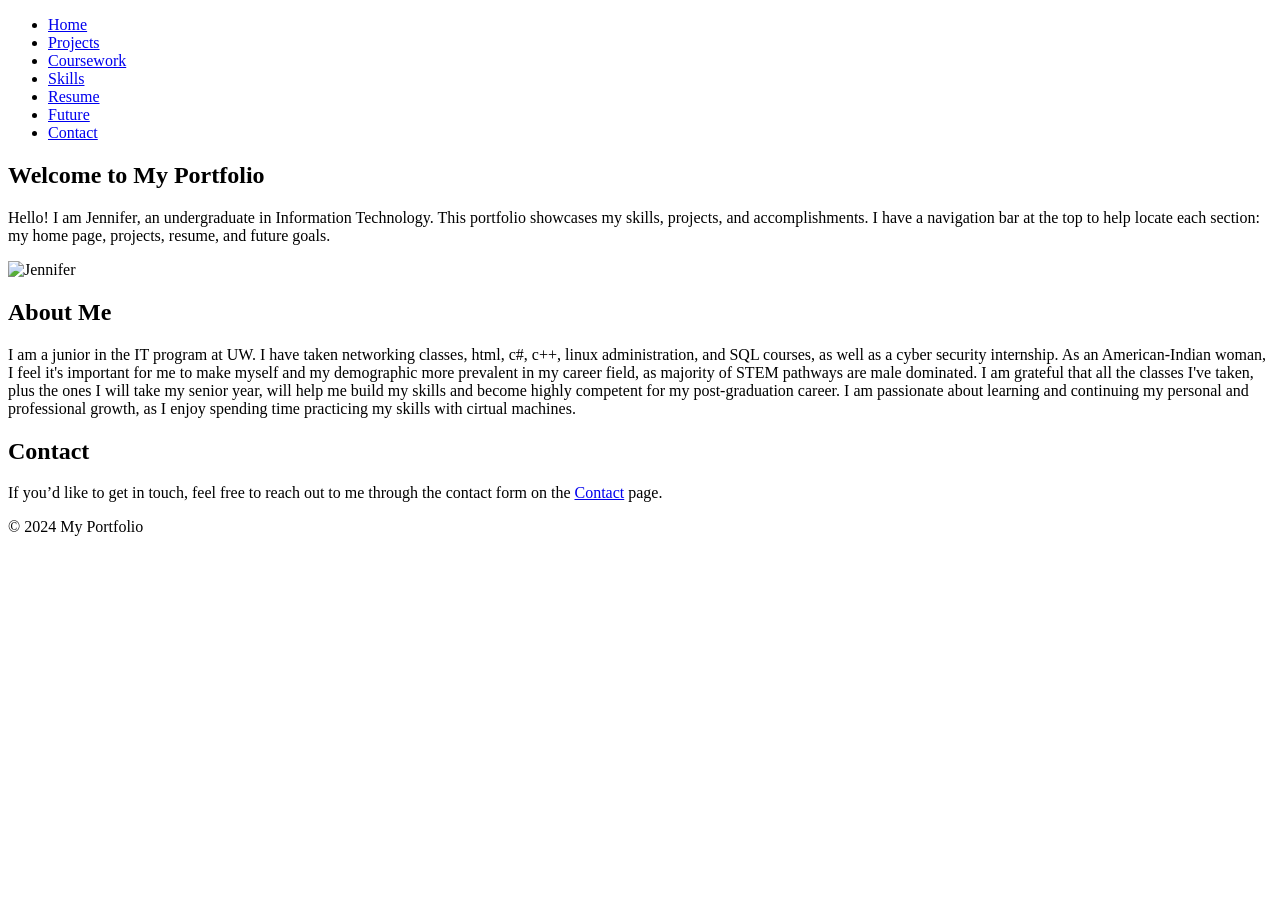
==== index.html @ b5f69132 "Create index.html" ====
<!DOCTYPE html>
<html lang="en">
<head>
    <meta charset="UTF-8">
    <meta name="viewport" content="width=device-width, initial-scale=1.0">
    <title>My Portfolio</title>
    <link rel="stylesheet" href="styles.css">
</head>
<body>
    <header>
        <nav>
            <ul>
                <li><a href="home.html">Home</a></li>
                <li><a href="projects.html">Projects</a></li>
                <li><a href="coursework.html">Coursework</a></li>
                <li><a href="skills.html">Skills</a></li>
                <li><a href="resume.html">Resume</a></li>
                <li><a href="future.html">Future</a></li>
                <li><a href="contact.html">Contact</a></li>
            </ul>
        </nav>
    </header>
    <main>
        <section id="introduction">
            <h1>Welcome to My Portfolio</h1>
            <div class="intro-container">
                <div class="intro-text">
                    <p>Hello! I am Jennifer, an undergraduate in Information Technology. This portfolio showcases my skills, projects, and accomplishments. I have a navigation bar
                    at the top to help locate each section: my home page, projects, resume, and future goals.</p>
                </div>
                <div class="intro-image">
                    <img src="jennifer.jpeg" alt="Jennifer" class="profile-image">
                </div>
            </div>
        </section>
        <section id="about">
            <h2>About Me</h2>
            <p>I am a junior in the IT program at UW. I have taken networking classes, html, c#, c++, linux administration, and SQL courses, as well as a cyber security internship. 
            As an American-Indian woman, I feel it's important for me to make myself and my demographic more prevalent in my career field, as majority of STEM pathways are male dominated.
            I am grateful that all the classes I've taken, plus the ones I will take my senior year, will help me build my skills and become highly competent for my post-graduation 
            career. I am passionate about learning and continuing my personal and professional growth, as I enjoy spending time practicing my skills with cirtual machines.</p>
        </section>
        <section id="contact">
            <h2>Contact</h2>
            <p>If you’d like to get in touch, feel free to reach out to me through the contact form on the <a href="contact.html">Contact</a> page.</p>
        </section>
    </main>
    <footer>
        <p>&copy; 2024 My Portfolio</p>
    </footer>
</body>
</html>
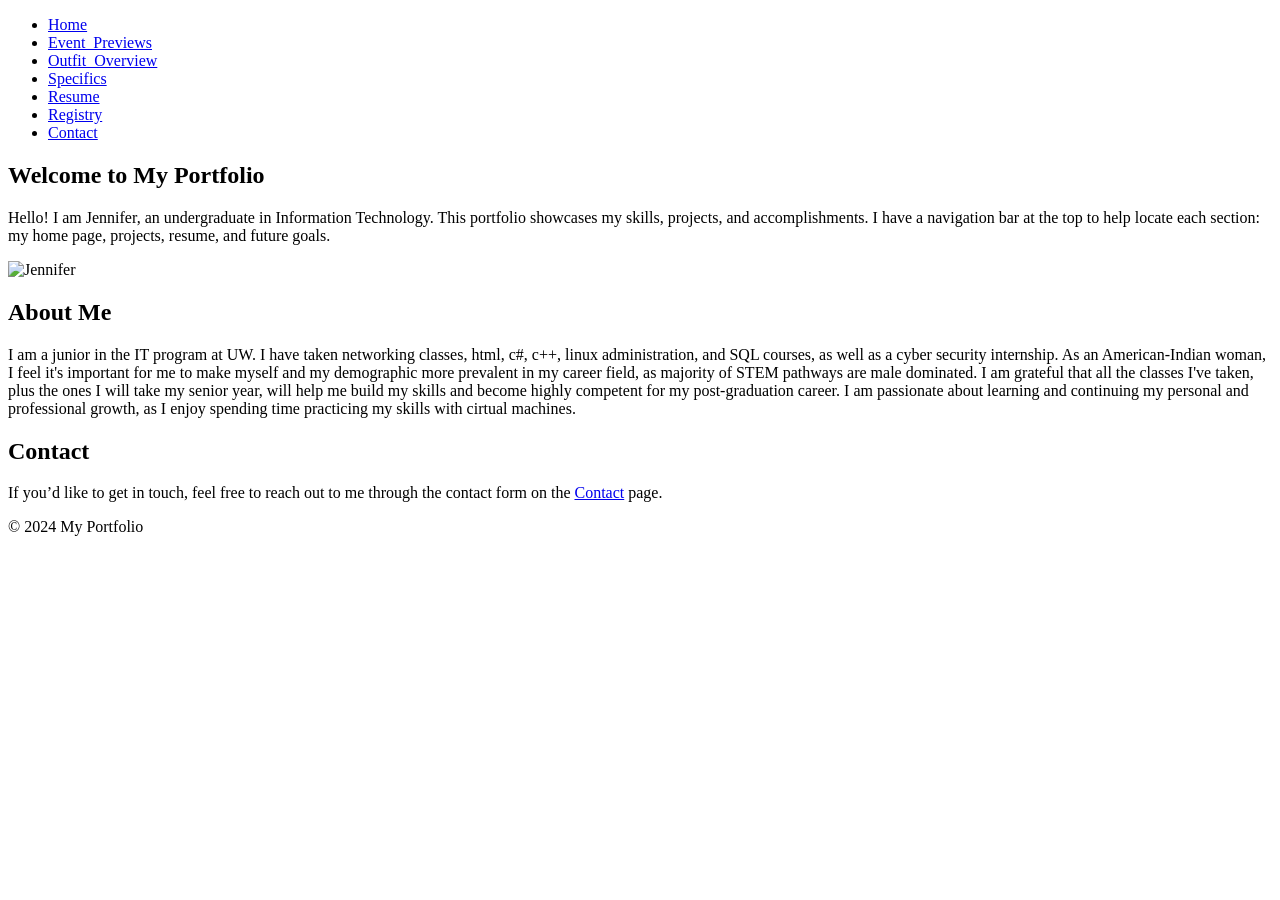
==== commit 71fa38d6: "Update index.html" ====
--- a/index.html
+++ b/index.html
@@ -3,7 +3,7 @@
 <head>
     <meta charset="UTF-8">
     <meta name="viewport" content="width=device-width, initial-scale=1.0">
-    <title>My Portfolio</title>
+    <title>Wedding 2026</title>
     <link rel="stylesheet" href="styles.css">
 </head>
 <body>
@@ -11,11 +11,11 @@
         <nav>
             <ul>
                 <li><a href="home.html">Home</a></li>
-                <li><a href="projects.html">Projects</a></li>
-                <li><a href="coursework.html">Coursework</a></li>
-                <li><a href="skills.html">Skills</a></li>
+                <li><a href="events.html">Event_Previews</a></li>
+                <li><a href="outfits.html">Outfit_Overview</a></li>
+                <li><a href="skills.html">Specifics</a></li>
                 <li><a href="resume.html">Resume</a></li>
-                <li><a href="future.html">Future</a></li>
+                <li><a href="future.html">Registry</a></li>
                 <li><a href="contact.html">Contact</a></li>
             </ul>
         </nav>
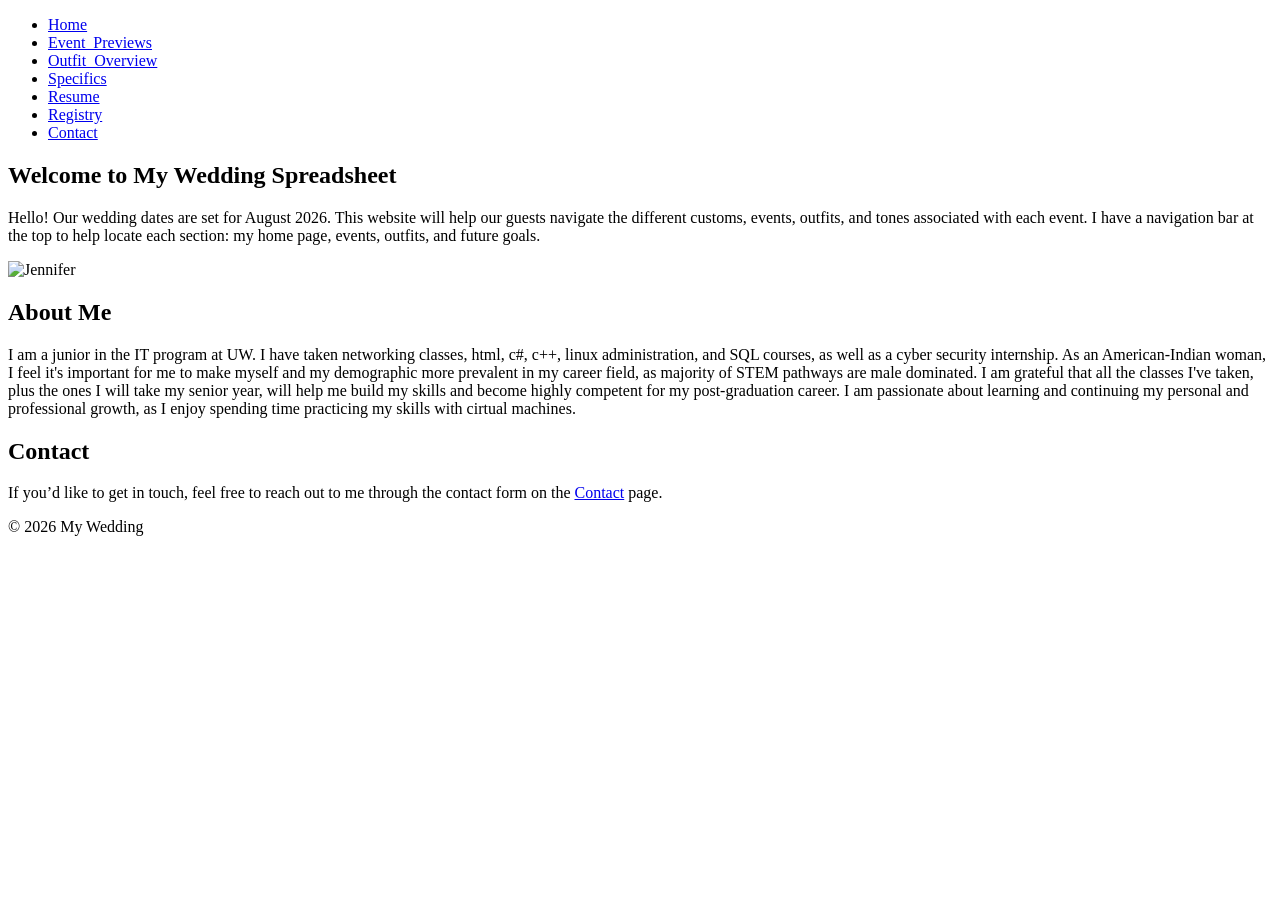
==== commit bf049948: "Update index.html" ====
--- a/index.html
+++ b/index.html
@@ -22,11 +22,11 @@
     </header>
     <main>
         <section id="introduction">
-            <h1>Welcome to My Portfolio</h1>
+            <h1>Welcome to My Wedding Spreadsheet</h1>
             <div class="intro-container">
                 <div class="intro-text">
-                    <p>Hello! I am Jennifer, an undergraduate in Information Technology. This portfolio showcases my skills, projects, and accomplishments. I have a navigation bar
-                    at the top to help locate each section: my home page, projects, resume, and future goals.</p>
+                    <p>Hello! Our wedding dates are set for August 2026. This website will help our guests navigate the different customs, events, outfits, and tones associated with each event. I have a navigation bar
+                    at the top to help locate each section: my home page, events, outfits, and future goals.</p>
                 </div>
                 <div class="intro-image">
                     <img src="jennifer.jpeg" alt="Jennifer" class="profile-image">
@@ -46,7 +46,7 @@
         </section>
     </main>
     <footer>
-        <p>&copy; 2024 My Portfolio</p>
+        <p>&copy; 2026 My Wedding</p>
     </footer>
 </body>
 </html>
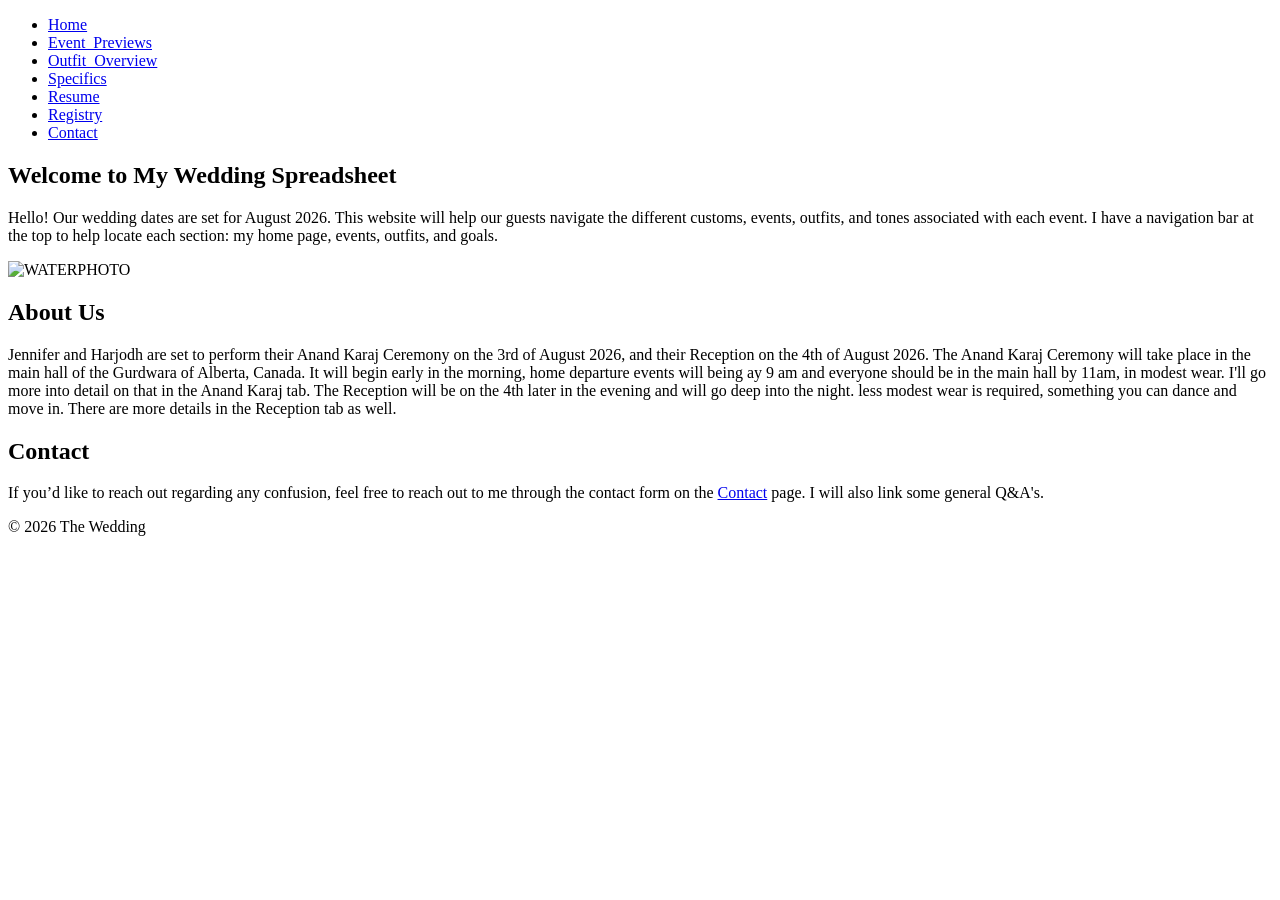
==== commit 402e3872: "Update index.html" ====
--- a/index.html
+++ b/index.html
@@ -26,27 +26,28 @@
             <div class="intro-container">
                 <div class="intro-text">
                     <p>Hello! Our wedding dates are set for August 2026. This website will help our guests navigate the different customs, events, outfits, and tones associated with each event. I have a navigation bar
-                    at the top to help locate each section: my home page, events, outfits, and future goals.</p>
+                    at the top to help locate each section: my home page, events, outfits, and goals.</p>
                 </div>
                 <div class="intro-image">
-                    <img src="jennifer.jpeg" alt="Jennifer" class="profile-image">
+                    <img src="IMGpanishaadi_5562.JPG" alt="WATERPHOTO" class="profile-image">
                 </div>
             </div>
         </section>
         <section id="about">
-            <h2>About Me</h2>
-            <p>I am a junior in the IT program at UW. I have taken networking classes, html, c#, c++, linux administration, and SQL courses, as well as a cyber security internship. 
-            As an American-Indian woman, I feel it's important for me to make myself and my demographic more prevalent in my career field, as majority of STEM pathways are male dominated.
-            I am grateful that all the classes I've taken, plus the ones I will take my senior year, will help me build my skills and become highly competent for my post-graduation 
-            career. I am passionate about learning and continuing my personal and professional growth, as I enjoy spending time practicing my skills with cirtual machines.</p>
+            <h2>About Us</h2>
+            <p>Jennifer and Harjodh are set to perform their Anand Karaj Ceremony on the 3rd of August 2026, and their Reception on the 4th of August 2026. 
+                The Anand Karaj Ceremony will take place in the main hall of the Gurdwara of Alberta, Canada. It will begin early in the morning, home departure 
+                events will being ay 9 am and everyone should be in the main hall by 11am, in modest wear. I'll go more into detail on that in the Anand Karaj 
+                tab. The Reception will be on the 4th later in the evening and will go deep into the night. less modest wear is required, something you can dance 
+                and move in. There are more details in the Reception tab as well.</p>
         </section>
         <section id="contact">
             <h2>Contact</h2>
-            <p>If you’d like to get in touch, feel free to reach out to me through the contact form on the <a href="contact.html">Contact</a> page.</p>
+            <p>If you’d like to reach out regarding any confusion, feel free to reach out to me through the contact form on the <a href="contact.html">Contact</a> page. I will also link some general Q&A's.</p>
         </section>
     </main>
     <footer>
-        <p>&copy; 2026 My Wedding</p>
+        <p>&copy; 2026 The Wedding</p>
     </footer>
 </body>
 </html>
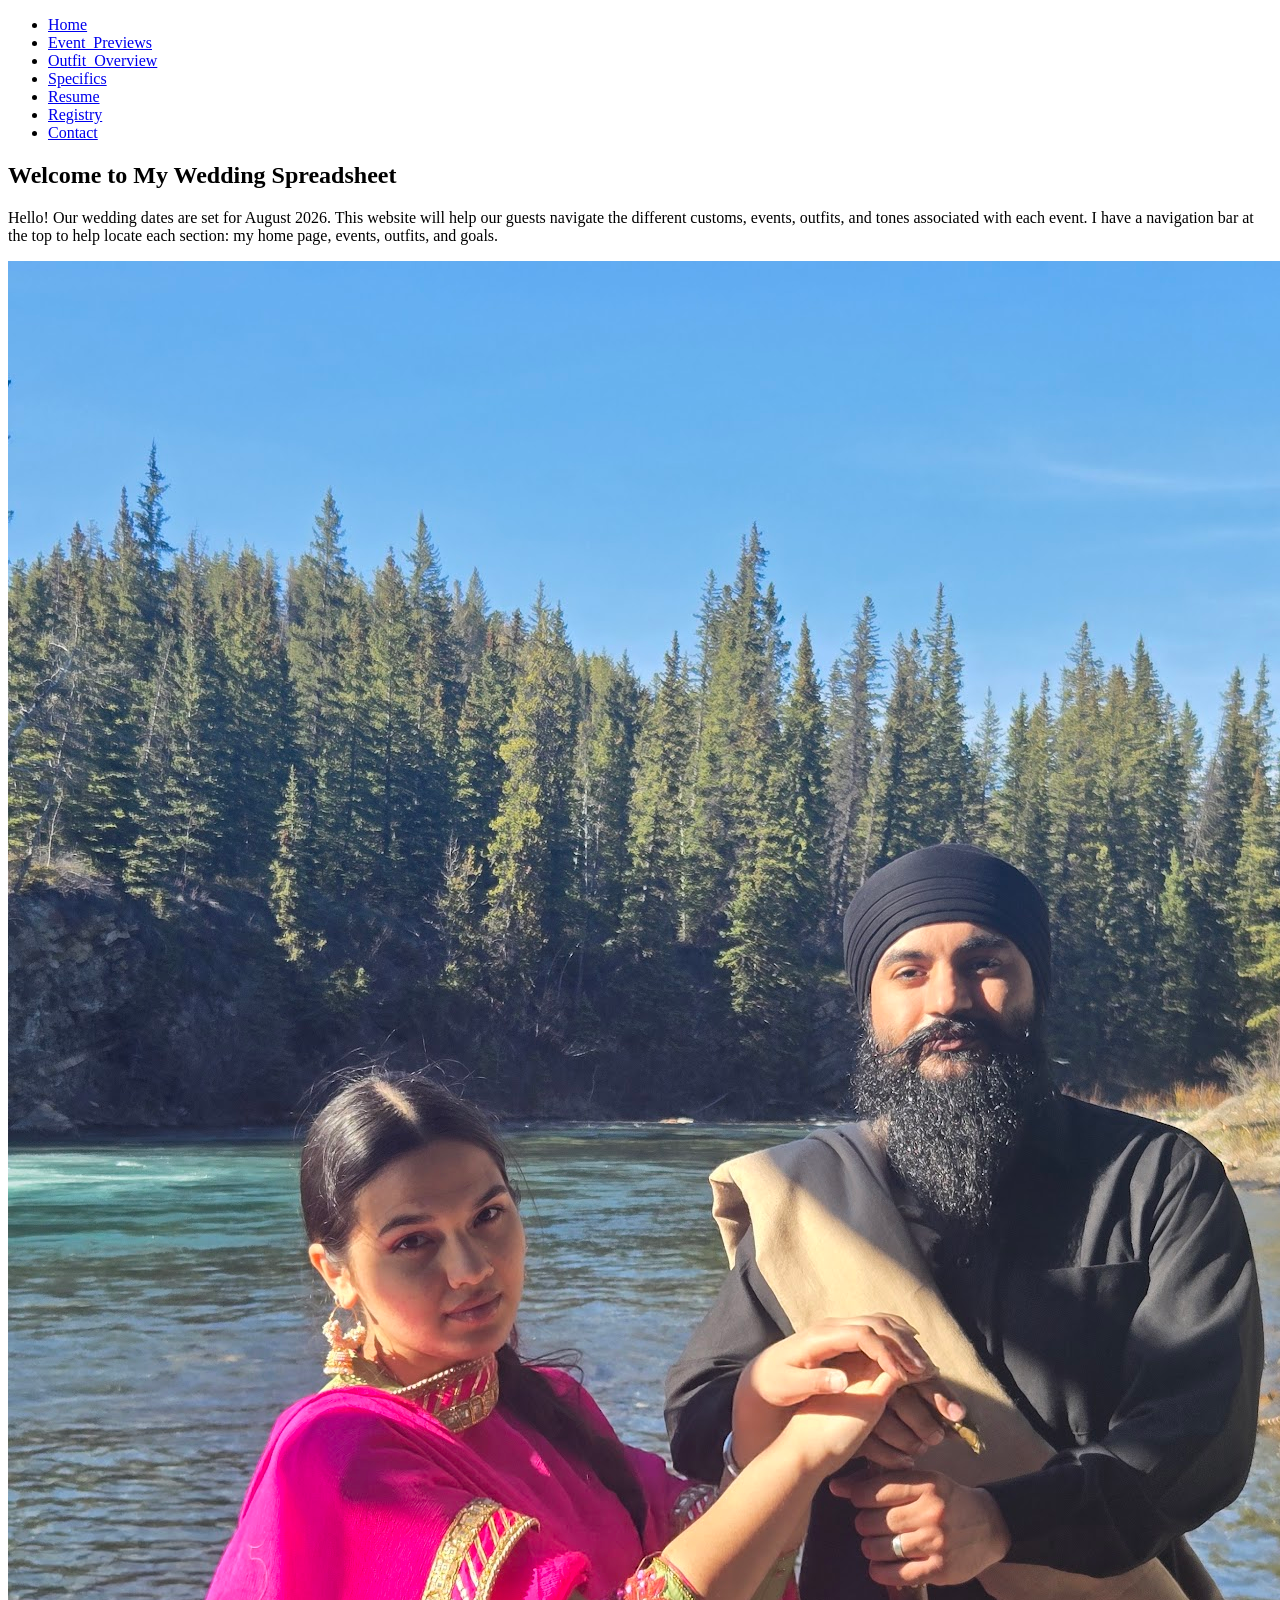
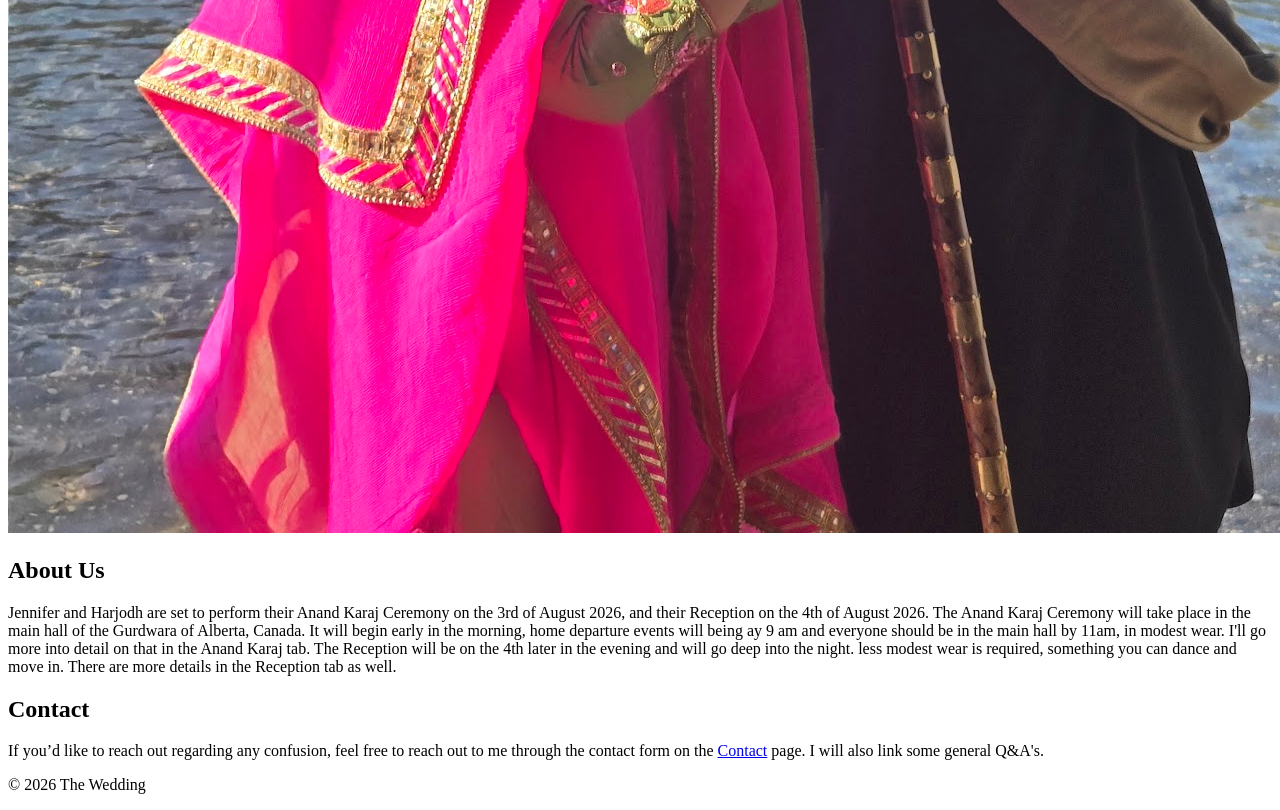
==== commit 589c868e: "Update index.html" ====
--- a/index.html
+++ b/index.html
@@ -25,8 +25,8 @@
             <h1>Welcome to My Wedding Spreadsheet</h1>
             <div class="intro-container">
                 <div class="intro-text">
-                    <p>Hello! Our wedding dates are set for August 2026. This website will help our guests navigate the different customs, events, outfits, and tones associated with each event. I have a navigation bar
-                    at the top to help locate each section: my home page, events, outfits, and goals.</p>
+                    <p>Hello! Our wedding dates are set for August 2026. This website will help our guests navigate the different customs, events, outfits, and tones associated with each event. 
+                        I have a navigation bar at the top to help locate each section: my home page, events, outfits, and goals.</p>
                 </div>
                 <div class="intro-image">
                     <img src="IMGpanishaadi_5562.JPG" alt="WATERPHOTO" class="profile-image">
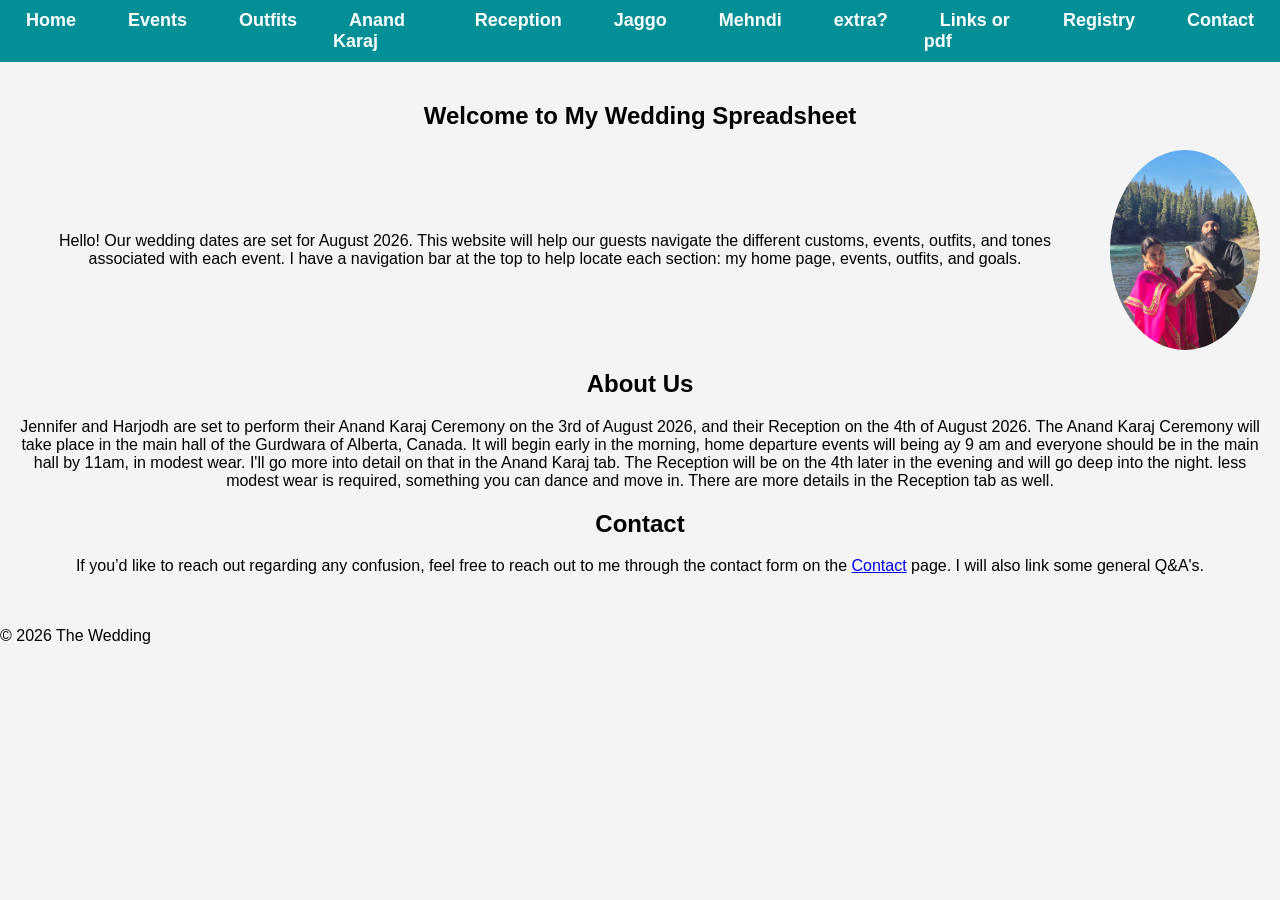
==== commit 43654e80: "Update navigation links in index.html" ====
--- a/index.html
+++ b/index.html
@@ -11,10 +11,14 @@
         <nav>
             <ul>
                 <li><a href="home.html">Home</a></li>
-                <li><a href="events.html">Event_Previews</a></li>
-                <li><a href="outfits.html">Outfit_Overview</a></li>
-                <li><a href="skills.html">Specifics</a></li>
-                <li><a href="resume.html">Resume</a></li>
+                <li><a href="events.html">Events</a></li>
+                <li><a href="outfits.html">Outfits</a></li>
+                <li><a href="skills.html">Anand Karaj</a></li>
+                <li><a href="skills.html">Reception</a></li>
+                <li><a href="skills.html">Jaggo</a></li>
+                <li><a href="skills.html">Mehndi</a></li>
+                <li><a href="skills.html">extra?</a></li>
+                <li><a href="resume.html">Links or pdf</a></li>
                 <li><a href="future.html">Registry</a></li>
                 <li><a href="contact.html">Contact</a></li>
             </ul>
@@ -25,8 +29,8 @@
             <h1>Welcome to My Wedding Spreadsheet</h1>
             <div class="intro-container">
                 <div class="intro-text">
-                    <p>Hello! Our wedding dates are set for August 2026. This website will help our guests navigate the different customs, events, outfits, and tones associated with each event. 
-                        I have a navigation bar at the top to help locate each section: my home page, events, outfits, and goals.</p>
+                    <p>Hello! Our wedding dates are set for August 2026. This website will help our guests navigate the different customs, events, outfits, and tones 
+                        associated with each event. I have a navigation bar at the top to help locate each section: my home page, events, outfits, and goals.</p>
                 </div>
                 <div class="intro-image">
                     <img src="IMGpanishaadi_5562.JPG" alt="WATERPHOTO" class="profile-image">
--- a/styles.css
+++ b/styles.css
@@ -0,0 +1,110 @@
+/* General body styling */
+body {
+    font-family: Arial, sans-serif;
+    margin: 0;
+    padding: 0;
+    background-color: #f4f4f4;
+}
+
+.container { 
+    margin-left: 2.5in; /* This sets the left margin to 10.5 inches */ 
+    margin-right: 2.5in; /* This sets the right margin to 0.5 inches */ }
+
+/* Header and Navigation */ 
+header {
+    background-color: #029096; /* Blue , now more teal, background for the navbar */
+    color: white;
+    padding: 10px 0;
+}
+
+nav {
+    display: flex;
+    justify-content: center; /* Center the navigation items */
+}
+
+    nav ul {
+        list-style-type: none;
+        margin: 0;
+        padding: 0;
+        display: flex;
+    }
+
+        nav ul li {
+            margin: 0 10px;
+        }
+
+            nav ul li a {
+                color: white;
+                text-decoration: none;
+                font-weight: bold;
+                font-size: 18px;
+                padding: 8px 16px;
+                border-radius: 5px; /* Rounded corners */
+                transition: background-color 0.3s, color 0.3s;
+            }
+
+                nav ul li a:hover {
+                    background-color: #0056b3; /* Darker blue for hover effect */
+                    color: #fff; /* Text color stays white */
+                }
+
+/* Main content styling */
+main {
+    padding: 20px;
+    text-align: center;
+}
+
+/* Introduction section styling */
+.intro-container {
+    display: flex; /* Use flexbox for layout */
+    align-items: center; /* Center align items vertically */
+    justify-content: space-between; /* Space between text and image */
+    gap: 20px; /* Add space between text and image */
+}
+
+.intro-text {
+    flex: 1; /* Text takes available space */
+}
+
+.intro-image {
+    flex-shrink: 0; /* Prevent the image from shrinking */
+}
+
+.profile-image {
+    display: block; /* Make sure it's not inline */
+    width: 150px; /* Adjust the width */
+    height: auto; /* Maintain aspect ratio */
+    border-radius: 50%; /* Make the image circular */
+}
+
+/*removed duplicated code*/
+
+/* Mobile responsive design */
+@media (max-width: 768px) {
+    nav ul {
+        flex-wrap: wrap;  /* Keep this - allows wrapping to next line */
+        /* Remove flex-direction: column; */
+    }
+    
+    nav ul li {
+        margin: 8px 0;
+        flex: 1 1 auto;  /* Add this - allows items to shrink/grow */
+        min-width: 80px;  /* Add this - ensures minimum width for legibility */
+    }
+    
+    nav ul li a {
+        font-size: 14px;
+        padding: 10px 8px;  /* Reduce padding slightly */
+        display: block;
+        width: 100%;
+        text-align: center;
+    }
+    
+    .intro-container {
+        flex-direction: column;
+    }
+    
+    main {
+        padding: 10px;
+    }
+}
